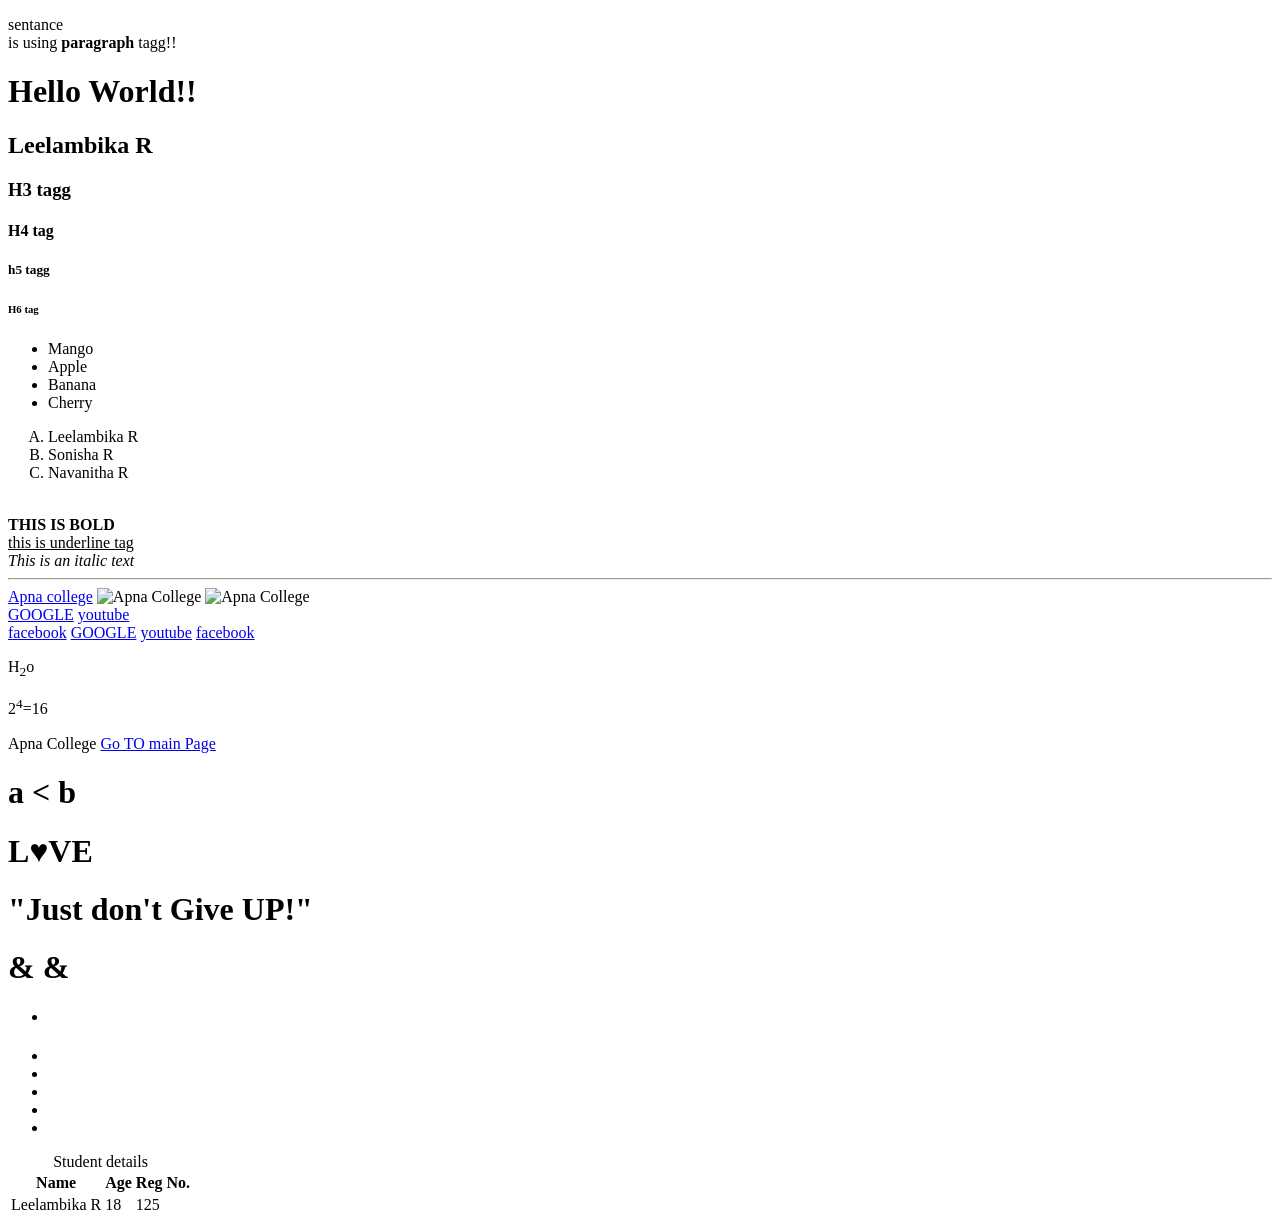
==== index.html @ 177ef975 "Add files via upload Add basic HTML structure (Level 2 completed)" ====
<!DOCTYPE html>
<html lang="en">
<head>
    <meta charset="UTF-8">
    <meta name="viewport" content="width=device-width, initial-scale=1.0">
    <title>My fisrt HTML</title>
</head>
<body>


    
    <!--Using paragraphh-->
    <p>
        sentance<br> is using <b>paragraph </b>tagg!! 
    </p>

    <!--Using all header tag-->
    <h1>Hello World!!</h1>
    <h2> Leelambika R</h2>
    <h3> H3 tagg</h3>
    <h4> H4 tag</h4>
    <h5> h5 tagg</h5>
    <h6> H6 tag</h6>
    <!--list in HTML-->
    <ul>
        <li>Mango</li>
        <li>Apple</li>
        <li>Banana</li>
        <li>Cherry</li>
    </ul>
    <!--Orderd listt => it gives order wise number like-->
    <ol type ="A">
        <li>Leelambika R</li>
        <li>Sonisha R</li>
        <li>Navanitha R</li>
    </ol>
    <!--break tag-->
    <br>

    <!--bold tag-->
    <b>THIS IS BOLD</b>
    <br>
    <!--underline tag-->
    <u>this is underline tag</u>
    <br>
    <!-- italic-->
     <i> This is an italic text</i>
     <br>
     

    <!--Html is not a case sensitive!!
    head == HEAD
    br == BR
    b== B
    -->
    <hr>

    <!-- Attributes in HTML-->
     <!-- <html lang="en"> can use single qoutes also -->
    
     <!--Anchor tag-->
    <a href="https://www.apnacollege.in/start"> Apna college</a>

    <!--Image tag
    image tag is  single tag
    used to add images!!
    height="1000px" width="500px"
    -->
    <img src="Apna college logo.jpg"alt="Apna College" >
    <img src="https://cdn-1.webcatalog.io/catalog/apna-college/apna-college-social-preview.png?v=1714776932959"alt="Apna College" height="200px" width="100px">
    
    <!-- INLINE VS BLOCK -->
     <!--
    block elemnts
    =>Takes up the full-width available(whole block)
    =>Start from new line
      Ex: *Heading Tag
          * Paragraph Tag
          * div tag

    inline elemnts
    =>Takes up only necssary width 
    =>Don't Start from new line
      Ex: * Anchor tag
          * Image Tag
          * Span Tag
    -->


    <!-- Div Tag 
    Div Elements
Div is a container used to hold other html elements or group elements together.


-->
     <div>
        <a href="www.google.com">GOOGLE</a>
        <a href="www.youtube.com">youtube</a>
        
    </div>
    <a href="www.facebook.com">facebook</a>


    <!--Span Element
Span is also a generic container used to hold other HTML elements or group elements together
=>it is an inline Element-->

    <span>
        <a href="www.google.com">GOOGLE</a>
        <a href="www.youtube.com">youtube</a>

    </span>
    <a href="www.facebook.com">facebook</a>

    <!--subscript and SuperScript-->
    <p>H<sub>2</sub>o</p>
    <p>2<sup>4</sup>=16</p>
    <!--Semantic Markup
    it is the markup that relates to the meaning of content.
    ex: * <h1>
        * <p>
        * <img>
    Non semantic Markup
    ex: * <div>
        * <span>-->



    <!--Semantic tags:
    --------------------
         This semantic tag may have used in multiple times in website
         <header>
         <main>
         <footer>
        <nav></nav>
        <article>
        <section>
        <aside>=> related links/content ( links for indirect )-->


       <header> Apna College <a href="www.apnacollege.in">Go TO main Page</a></header>
      <p>
        <h1>a &lt; b</h1>
        <h1>L&hearts;VE</h1>
        <h1>&quot;Just don't Give UP!&quot;</h1>
        <h1>& <!--and another way of--> &amp;</h1>
      </p>
      <!--nav>p>ul>li and press Enter -->
      <!--FOR CHILD USE ">"-->
      <nav>
        <p>
            <ul>
                <li></li>
            </ul>
        </p>
      </nav>

      <!--fOR SIBLINGS use "+"-->

      <div></div>
      <p></p>
      <h1></h1>

      <!--Multiple Use "*""-->
      <!--ul>li*5-->
      <ul>
        <li></li>
        <li></li>
        <li></li>
        <li></li>
        <li></li>
      </ul>
      <!-- For more visit "emmet.io website"-->
       

      <table>
        <caption> Student details</caption>
         <tr>
            <th>Name</th>
            <th>Age</th>
            <th>Reg No.</th>
         </tr>
         <tr>
            <td>Leelambika R</td>
            <td>18</td>
            <td>125</td>
         </tr>
      </table>

 

</body>
</html>
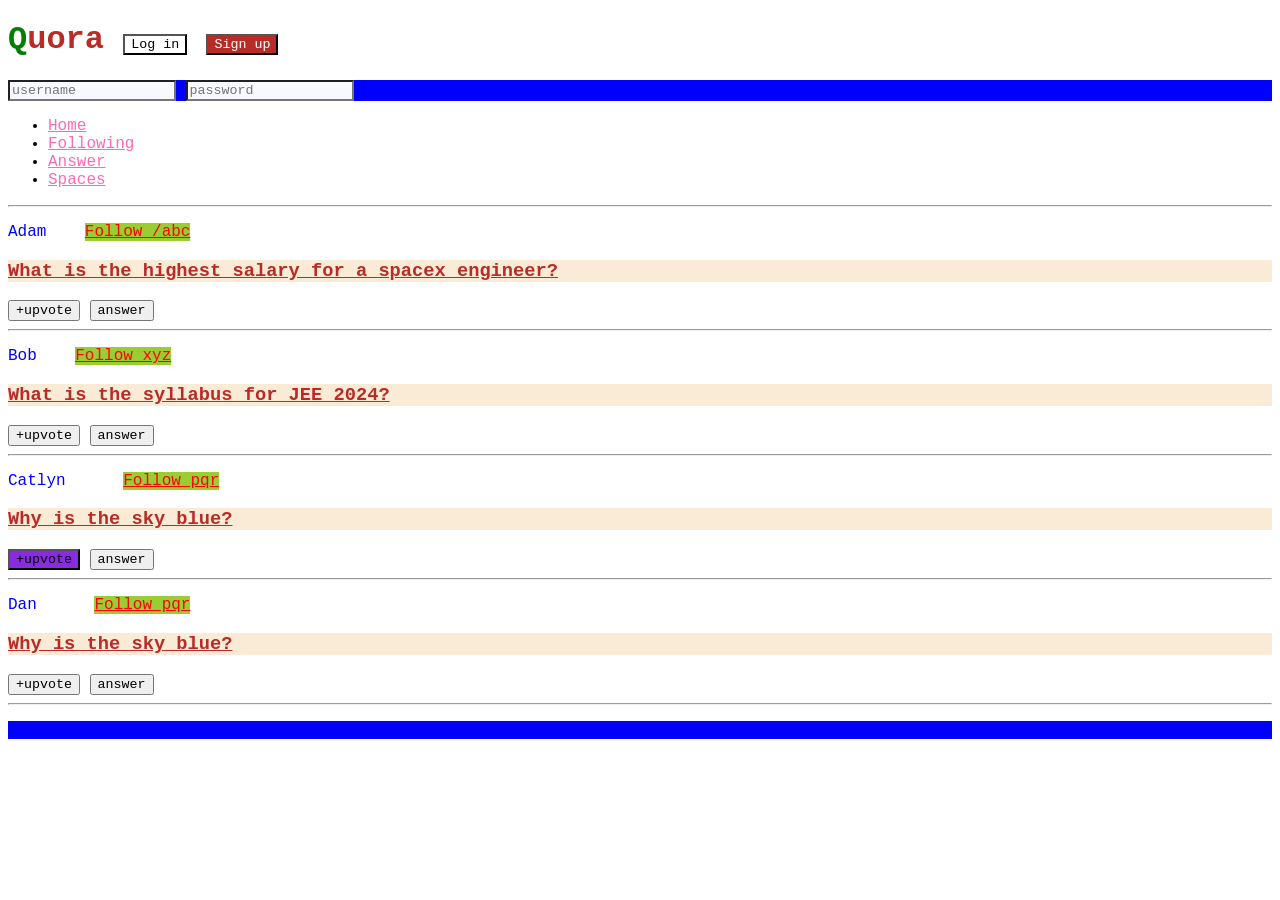
==== commit 3c3f8b61: "Add files via upload Add main HTML file and CSS stylesheets for practice pages  Create index page " ====
--- a/index.html
+++ b/index.html
@@ -1,193 +1,99 @@
-<!DOCTYPE html>
-<html lang="en">
-<head>
-    <meta charset="UTF-8">
-    <meta name="viewport" content="width=device-width, initial-scale=1.0">
-    <title>My fisrt HTML</title>
-</head>
-<body>
-
-
-    
-    <!--Using paragraphh-->
-    <p>
-        sentance<br> is using <b>paragraph </b>tagg!! 
-    </p>
-
-    <!--Using all header tag-->
-    <h1>Hello World!!</h1>
-    <h2> Leelambika R</h2>
-    <h3> H3 tagg</h3>
-    <h4> H4 tag</h4>
-    <h5> h5 tagg</h5>
-    <h6> H6 tag</h6>
-    <!--list in HTML-->
-    <ul>
-        <li>Mango</li>
-        <li>Apple</li>
-        <li>Banana</li>
-        <li>Cherry</li>
-    </ul>
-    <!--Orderd listt => it gives order wise number like-->
-    <ol type ="A">
-        <li>Leelambika R</li>
-        <li>Sonisha R</li>
-        <li>Navanitha R</li>
-    </ol>
-    <!--break tag-->
-    <br>
-
-    <!--bold tag-->
-    <b>THIS IS BOLD</b>
-    <br>
-    <!--underline tag-->
-    <u>this is underline tag</u>
-    <br>
-    <!-- italic-->
-     <i> This is an italic text</i>
-     <br>
-     
-
-    <!--Html is not a case sensitive!!
-    head == HEAD
-    br == BR
-    b== B
-    -->
-    <hr>
-
-    <!-- Attributes in HTML-->
-     <!-- <html lang="en"> can use single qoutes also -->
-    
-     <!--Anchor tag-->
-    <a href="https://www.apnacollege.in/start"> Apna college</a>
-
-    <!--Image tag
-    image tag is  single tag
-    used to add images!!
-    height="1000px" width="500px"
-    -->
-    <img src="Apna college logo.jpg"alt="Apna College" >
-    <img src="https://cdn-1.webcatalog.io/catalog/apna-college/apna-college-social-preview.png?v=1714776932959"alt="Apna College" height="200px" width="100px">
-    
-    <!-- INLINE VS BLOCK -->
-     <!--
-    block elemnts
-    =>Takes up the full-width available(whole block)
-    =>Start from new line
-      Ex: *Heading Tag
-          * Paragraph Tag
-          * div tag
-
-    inline elemnts
-    =>Takes up only necssary width 
-    =>Don't Start from new line
-      Ex: * Anchor tag
-          * Image Tag
-          * Span Tag
-    -->
-
-
-    <!-- Div Tag 
-    Div Elements
-Div is a container used to hold other html elements or group elements together.
-
-
--->
-     <div>
-        <a href="www.google.com">GOOGLE</a>
-        <a href="www.youtube.com">youtube</a>
-        
-    </div>
-    <a href="www.facebook.com">facebook</a>
-
-
-    <!--Span Element
-Span is also a generic container used to hold other HTML elements or group elements together
-=>it is an inline Element-->
-
-    <span>
-        <a href="www.google.com">GOOGLE</a>
-        <a href="www.youtube.com">youtube</a>
-
-    </span>
-    <a href="www.facebook.com">facebook</a>
-
-    <!--subscript and SuperScript-->
-    <p>H<sub>2</sub>o</p>
-    <p>2<sup>4</sup>=16</p>
-    <!--Semantic Markup
-    it is the markup that relates to the meaning of content.
-    ex: * <h1>
-        * <p>
-        * <img>
-    Non semantic Markup
-    ex: * <div>
-        * <span>-->
-
-
-
-    <!--Semantic tags:
-    --------------------
-         This semantic tag may have used in multiple times in website
-         <header>
-         <main>
-         <footer>
-        <nav></nav>
-        <article>
-        <section>
-        <aside>=> related links/content ( links for indirect )-->
-
-
-       <header> Apna College <a href="www.apnacollege.in">Go TO main Page</a></header>
-      <p>
-        <h1>a &lt; b</h1>
-        <h1>L&hearts;VE</h1>
-        <h1>&quot;Just don't Give UP!&quot;</h1>
-        <h1>& <!--and another way of--> &amp;</h1>
-      </p>
-      <!--nav>p>ul>li and press Enter -->
-      <!--FOR CHILD USE ">"-->
-      <nav>
-        <p>
-            <ul>
-                <li></li>
-            </ul>
-        </p>
-      </nav>
-
-      <!--fOR SIBLINGS use "+"-->
-
-      <div></div>
-      <p></p>
-      <h1></h1>
-
-      <!--Multiple Use "*""-->
-      <!--ul>li*5-->
-      <ul>
-        <li></li>
-        <li></li>
-        <li></li>
-        <li></li>
-        <li></li>
-      </ul>
-      <!-- For more visit "emmet.io website"-->
-       
-
-      <table>
-        <caption> Student details</caption>
-         <tr>
-            <th>Name</th>
-            <th>Age</th>
-            <th>Reg No.</th>
-         </tr>
-         <tr>
-            <td>Leelambika R</td>
-            <td>18</td>
-            <td>125</td>
-         </tr>
-      </table>
-
- 
-
-</body>
-</html>+<!DOCTYPE html>
+<html lang="en">
+  <head>
+    <meta charset="UTF-8" />
+    <meta http-equiv="X-UA-Compatible" content="IE=edge" />
+    <meta name="viewport" content="width=device-width, initial-scale=1.0" />
+    <title>CSS Chapter2</title>
+    <link rel="stylesheet" href="style.css">
+  </head>
+  <body>
+    <header>
+        <h1>Quora 
+            <button id="login">Log in</button>
+            <button id="signup">Sign up</button>
+        </h1>
+        <div>
+            <input type="text" placeholder="username">
+            <input type="password" placeholder="password">
+        </div>
+        <nav>
+            <ul>
+                <li><a href="/home">Home</a></li>
+                <li><a href="/following">Following</a></li>
+                <li><a href="/answer">Answer</a></li>
+                <li><a href="/spaces">Spaces</a></li>
+            </ul>
+        </nav>
+        <hr>
+    </header>
+    <main>
+        <p>
+        Adam &nbsp;&nbsp;
+        <a class="follow" href="/adam">Follow /abc</a></span>
+        </p>
+        <h3>What is the highest salary for a spacex engineer?</h3>
+        <span>
+            <button class="upvote">+upvote</button>
+            <button>answer</button>
+        </span>
+        <hr />
+
+        <p>
+        Bob &nbsp;&nbsp;
+        <a class="follow" href="/bob">Follow xyz</a>
+        </p>
+        <h3>What is the syllabus for JEE 2024?</h3>
+        <span>
+            <button class="upvote">+upvote</button>
+            <button>answer</button>
+        </span>
+        <hr />
+
+        <p>
+        Catlyn &nbsp;&nbsp;&nbsp;&nbsp;
+        <a class="follow" href="/catlyn">Follow pqr</a>
+        </p>
+        <h3>Why is the sky blue?</h3>
+        <span>
+            <button style="background-color: blueviolet;" class="upvote">+upvote</button>
+            <button>answer</button>
+        </span>
+        <hr />
+
+        <p>
+            Dan &nbsp;&nbsp;&nbsp;&nbsp;
+            <a class="follow" href="/dan">Follow pqr</a>
+            </p>
+            <h3>Why is the sky blue?</h3>
+            <span>
+                <button class="upvote">+upvote</button>
+                <button>answer</button>
+            </span>
+            <hr />
+    </main>
+    <div id="myId">
+        <p>
+            this is a pargra
+        </p>
+    </div>
+    <!-- <div>
+        hfeyfywqgdhwe
+        <p>
+            khdshjfgtyewgtyd
+            <ul>
+                <li>
+                    a
+                </li>
+                <li>
+                    b
+                </li>
+                <li>
+                    c
+                </li>
+            </ul>
+        </p>
+    </div> -->
+
+  </body>
+</html>
--- a/style.css
+++ b/style.css
@@ -0,0 +1,89 @@
+h3{
+    background-color : antiquewhite !important;
+}
+
+
+* {
+    font-family: 'Courier New', Courier, monospace;
+}
+
+h1,
+h3 {
+    color: #b92b27;
+}
+
+#login {
+    background-color: white;
+}
+
+
+#signup{
+    background-color:#b92b27 ;
+    color: white;
+}
+
+.uovote{
+    background-color: greenyellow;
+}
+p a {
+    color: red;
+    background-color: yellowgreen;
+}
+p + h3 {
+    text-decoration: underline;
+}
+.uovote + button{
+    background-color:cornflowerblue ;
+    color: darkblue;
+
+}
+div > input{
+    background-color: darkgray;
+}
+nav a {
+    color: hotpink;
+}
+
+input[type="password"]{
+    color : green;
+}
+
+input[type="text"]{
+    color : red;
+}
+
+
+input[type]{
+    background-color: ghostwhite;
+}
+
+#myId {
+    color:green;
+}
+button:hover {
+   background-color : black ;
+   color : white;
+}
+
+h3:hover {
+    text-decoration: none;
+}
+
+h1::first-letter{
+    color: green;
+}
+
+p::first-line{
+    color: blue;
+}
+
+p::selection{
+    background-color: yellow;
+}
+
+h3{
+    background-attachment: blue;
+}
+div {
+    background-color: blue;
+}
